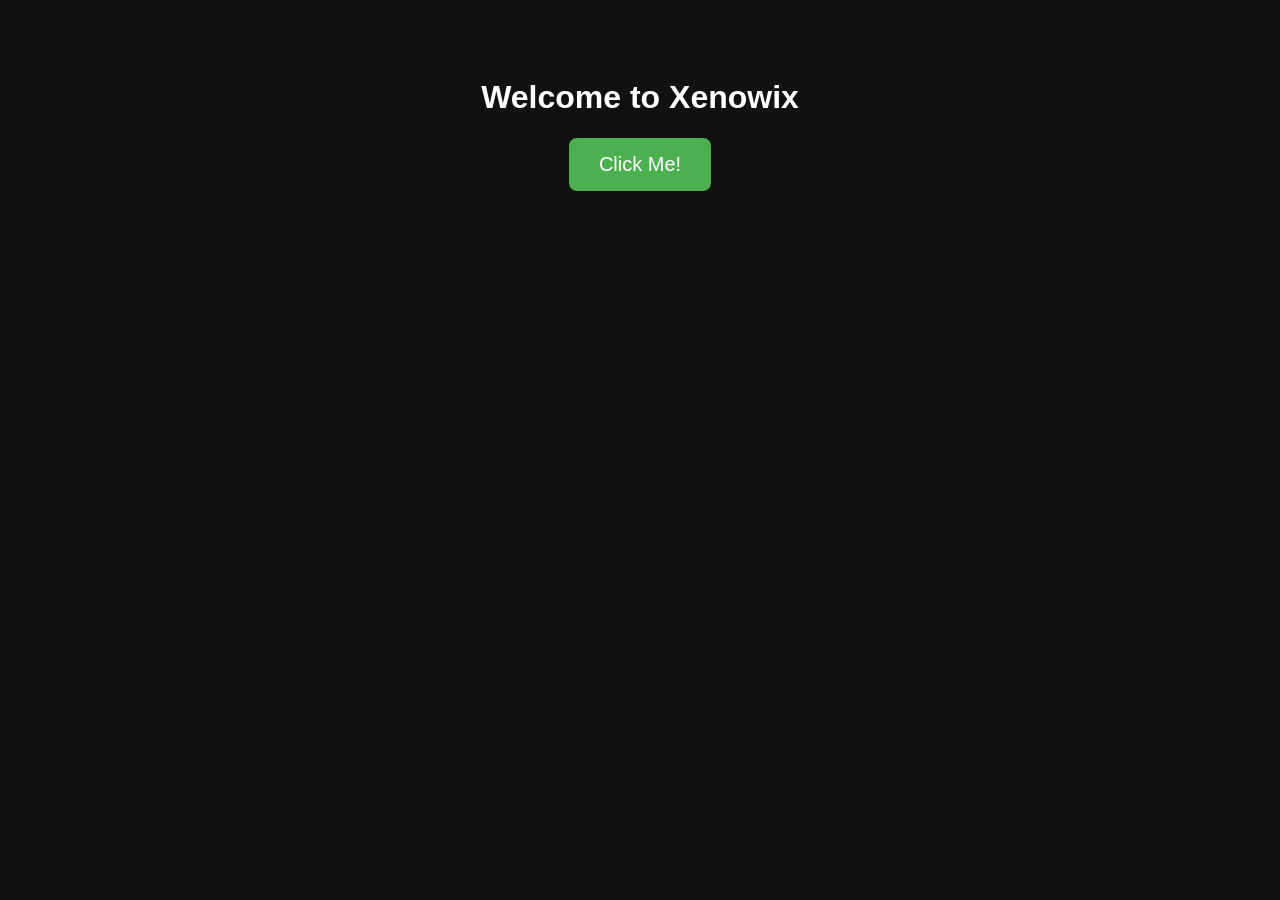
==== index.html @ 4aafa29d "Rename main.html to index.html" ====
<!DOCTYPE html>
<html>
<head>
    <title>Xenowix</title>
    <link rel="stylesheet" href="style.css">
    <script src="settings.js" defer></script>
</head>
<body>
    <h1>Welcome to Xenowix</h1>

    <button id="mainButton">Default Button</button>
</body>
</html>
---- style.css ----
body {
    background: #111;
    color: white;
    font-family: Arial, sans-serif;
    text-align: center;
    padding-top: 50px;
}

button {
    padding: 15px 30px;
    border: none;
    border-radius: 8px;
    cursor: pointer;
}
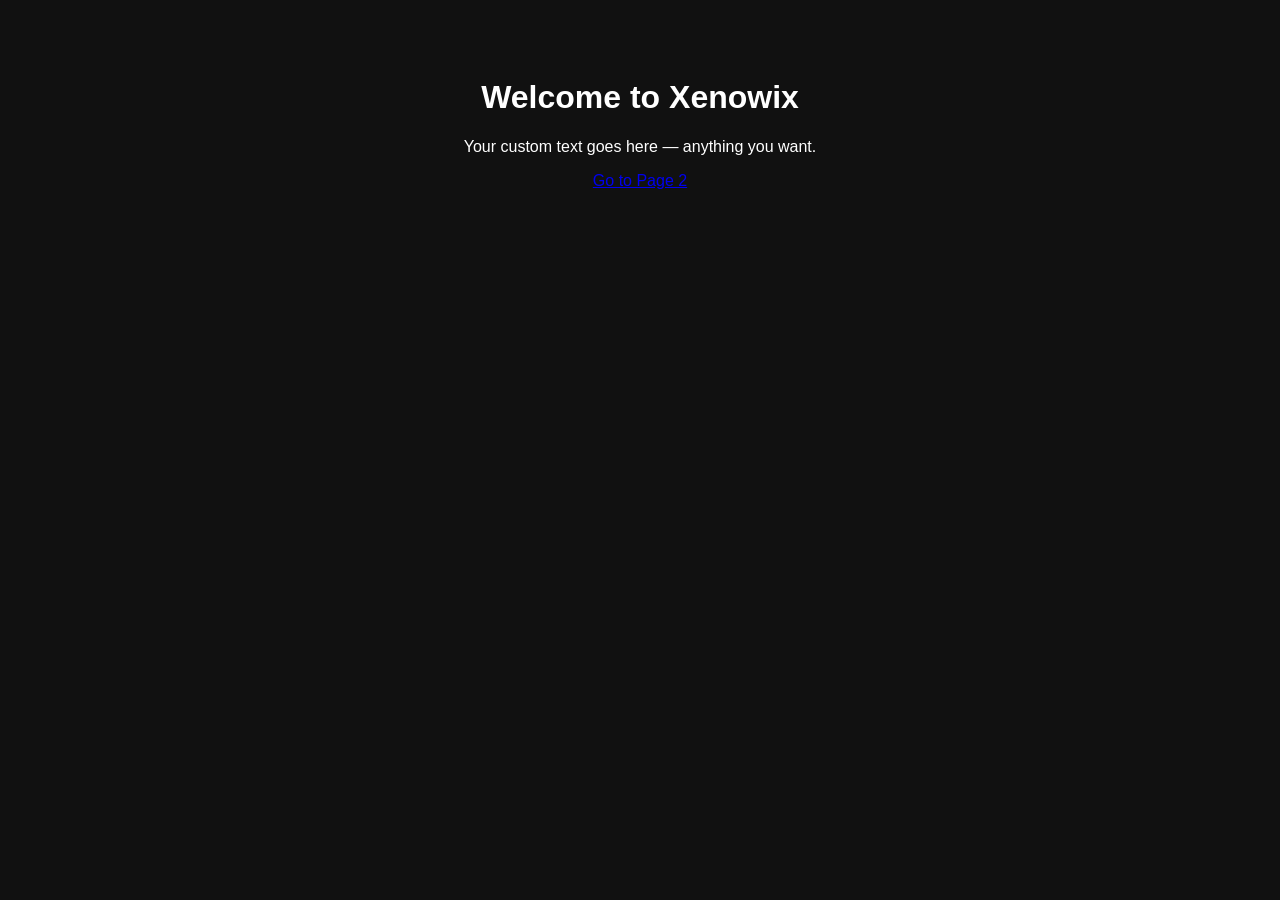
==== commit 2347389f: "Update index.html" ====
--- a/index.html
+++ b/index.html
@@ -3,11 +3,12 @@
 <head>
     <title>Xenowix</title>
     <link rel="stylesheet" href="style.css">
-    <script src="settings.js" defer></script>
 </head>
 <body>
-    <h1>Welcome to Xenowix</h1>
-
-    <button id="mainButton">Default Button</button>
+    <div class="content">
+        <h1>Welcome to Xenowix</h1>
+        <p>Your custom text goes here — anything you want.</p>
+        <a class="button" href="about.html">Go to Page 2</a>
+    </div>
 </body>
 </html>
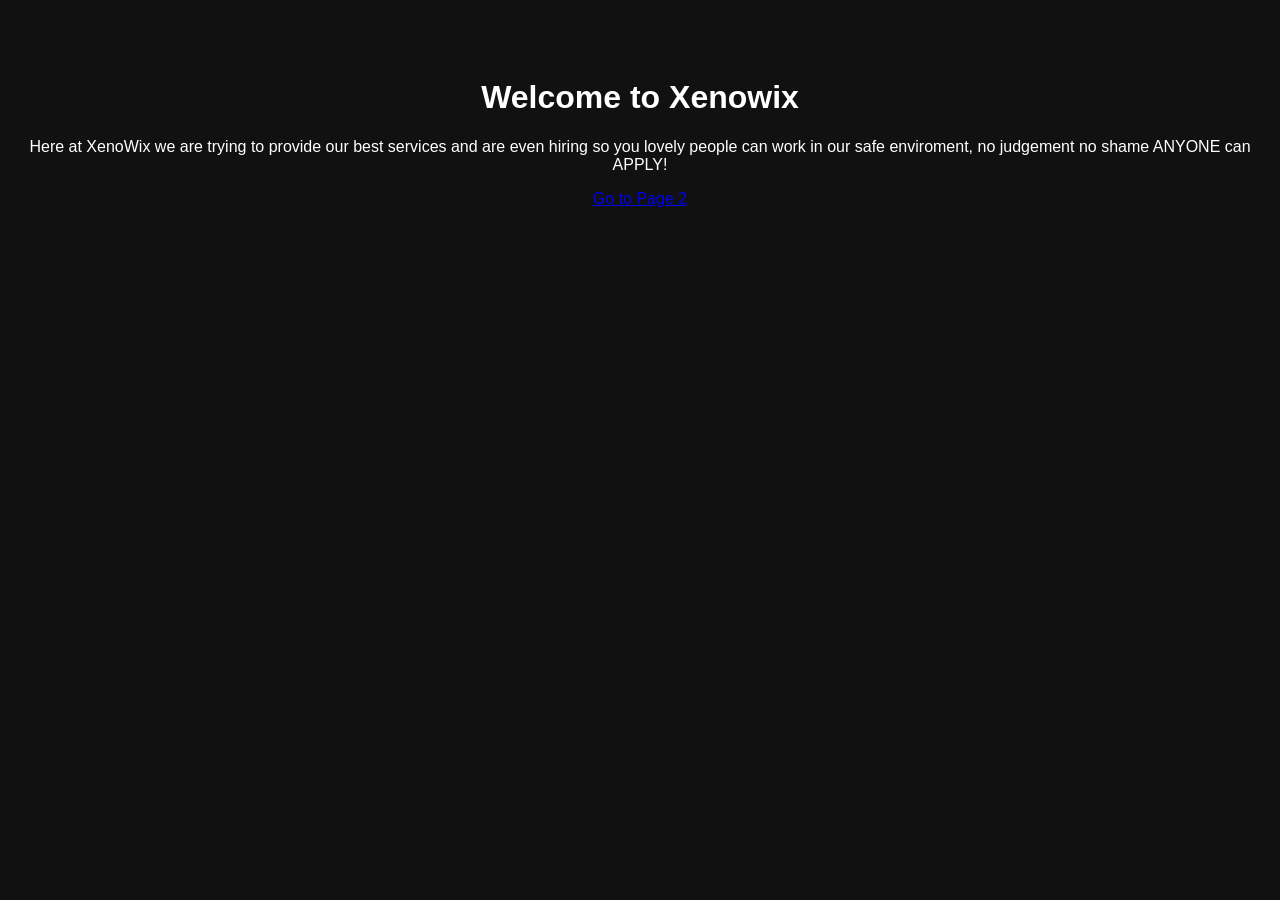
==== commit 26ffce26: "Update index.html" ====
--- a/index.html
+++ b/index.html
@@ -7,7 +7,7 @@
 <body>
     <div class="content">
         <h1>Welcome to Xenowix</h1>
-        <p>Your custom text goes here — anything you want.</p>
+        <p>Here at XenoWix we are trying to provide our best services and are even hiring so you lovely people can work in our safe enviroment, no judgement no shame ANYONE can APPLY!</p>
         <a class="button" href="about.html">Go to Page 2</a>
     </div>
 </body>
